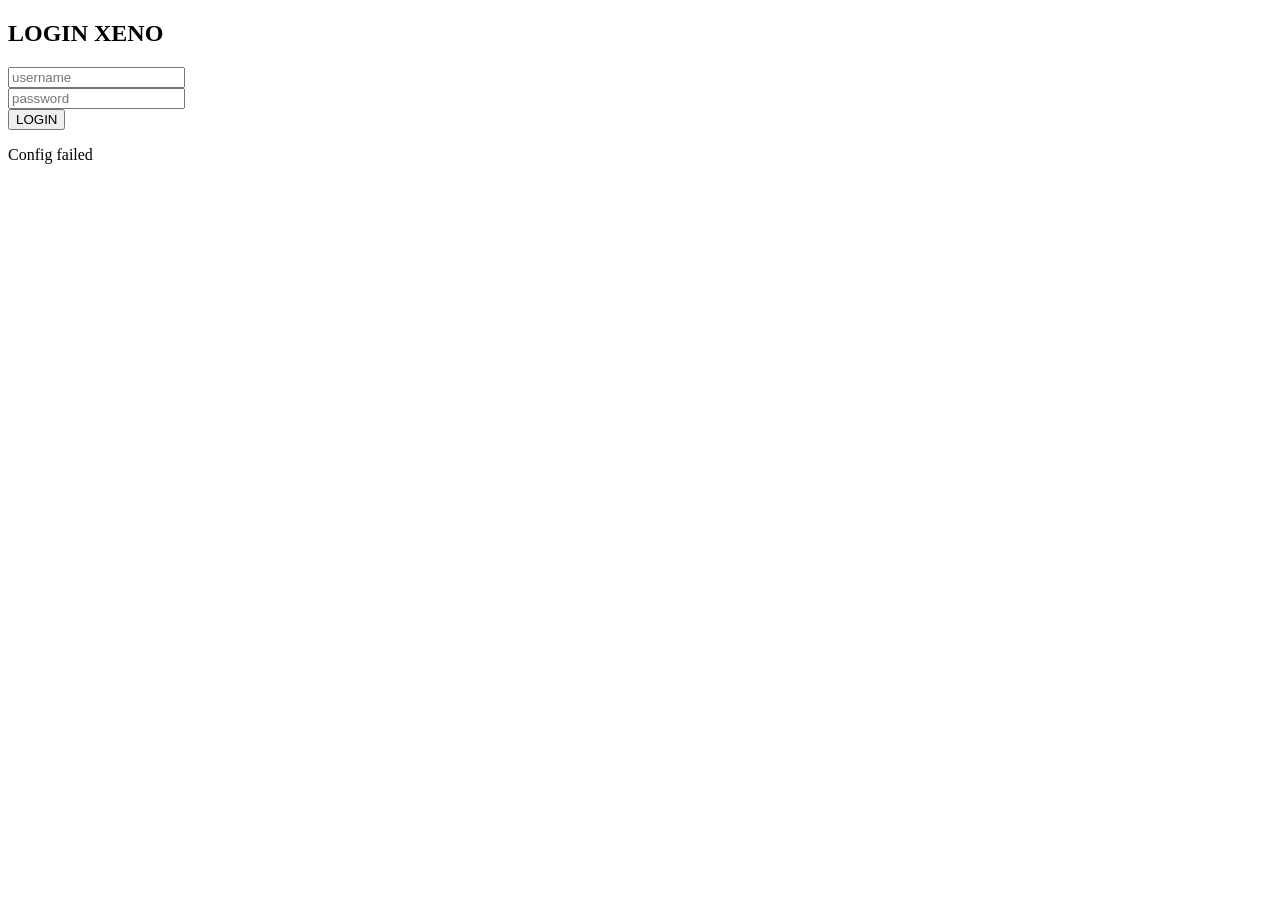
==== app/login.html @ 4929a9d0 "Update login.html" ====
<!DOCTYPE html>
<html>
<head>
  <title>XENO LOGIN</title>
</head>
<body>

<h2>LOGIN XENO</h2>

<input id="username" placeholder="username"><br>
<input id="password" type="password" placeholder="password"><br>

<button onclick="login()">LOGIN</button>

<p id="msg"></p>

<script>
let API_URL = "";

/* =========================
   LOAD CONFIG
========================= */
async function loadConfig() {
    try {
        const res = await fetch("./config/config.json");
        const config = await res.json();

        API_URL = config.API_URL;

        console.log("API LOADED:", API_URL);

    } catch (err) {
        console.log(err);
        document.getElementById("msg").innerText = "Config failed";
    }
}

/* =========================
   LOGIN
========================= */
async function login() {

    if (!API_URL) {
        document.getElementById("msg").innerText = "API not ready";
        return;
    }

    const u = encodeURIComponent(document.getElementById("username").value);
    const p = encodeURIComponent(document.getElementById("password").value);

    try {
        const res = await fetch(API_URL + "/api/auth/login.php", {
            method: "POST",
            headers: {
                "Content-Type": "application/x-www-form-urlencoded"
            },
            body: `username=${u}&password=${p}`
        });

        const data = await res.json();

        console.log(data);

        if (data.status === "success") {

            localStorage.setItem("token", data.token);
            localStorage.setItem("user", data.username);

            window.location.href = "./wallet.html";

        } else {
            document.getElementById("msg").innerText = data.message;
        }

    } catch (err) {
        console.log(err);
        document.getElementById("msg").innerText = "API ERROR";
    }
}

loadConfig();
</script>

</body>
</html>
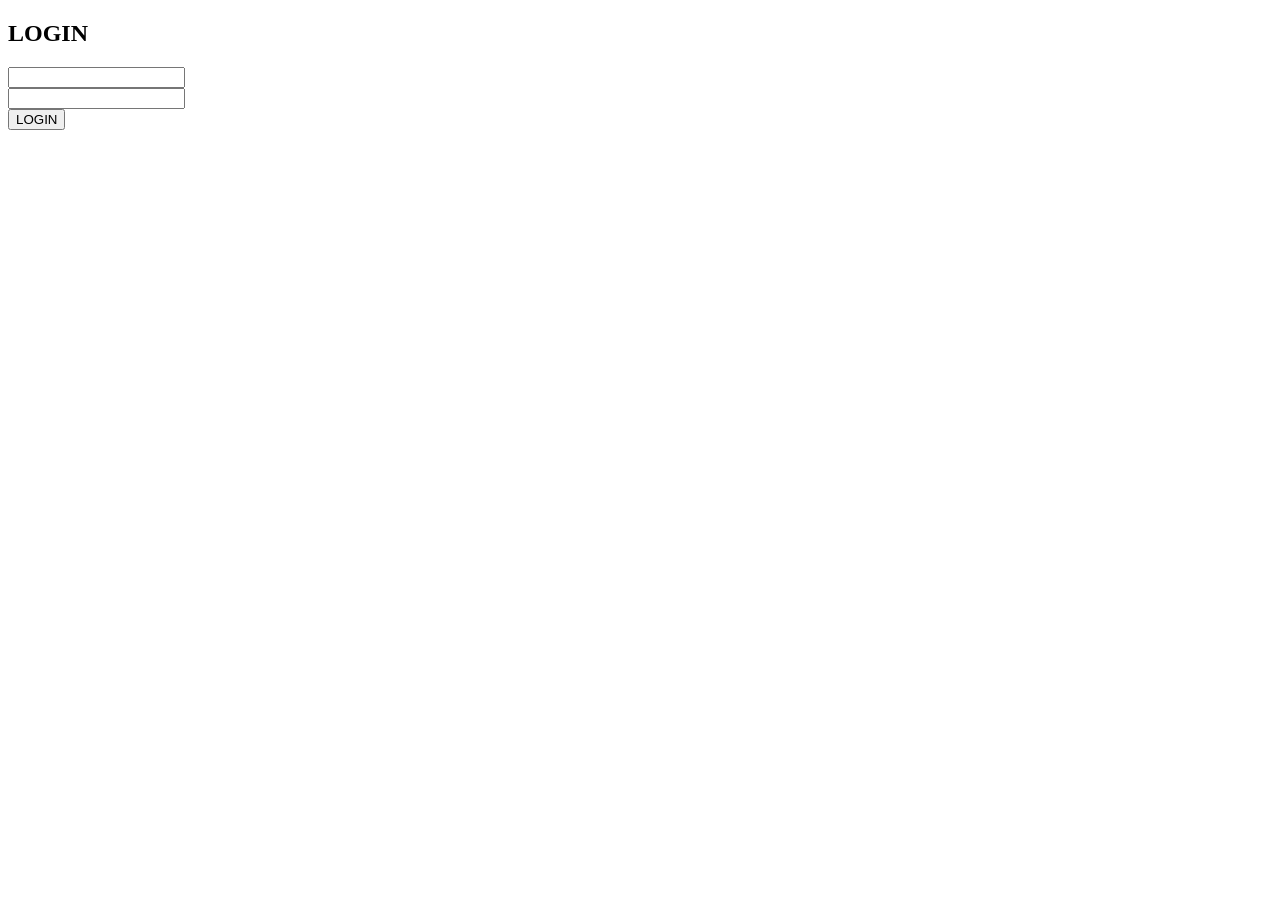
==== commit 698377e4: "Update login.html" ====
--- a/app/login.html
+++ b/app/login.html
@@ -1,84 +1,37 @@
 <!DOCTYPE html>
 <html>
 <head>
-  <title>XENO LOGIN</title>
+  <title>XENO LOGIN PRO</title>
 </head>
 <body>
 
-<h2>LOGIN XENO</h2>
+<h2>LOGIN</h2>
 
-<input id="username" placeholder="username"><br>
-<input id="password" type="password" placeholder="password"><br>
+<input id="username"><br>
+<input id="password" type="password"><br>
 
-<button onclick="login()">LOGIN</button>
+<button onclick="doLogin()">LOGIN</button>
 
 <p id="msg"></p>
 
+<script src="./core/bootstrap.js"></script>
+<script src="./core/apiClient.js"></script>
+<script src="./core/auth.js"></script>
+
 <script>
-let API_URL = "";
 
-/* =========================
-   LOAD CONFIG
-========================= */
-async function loadConfig() {
-    try {
-        const res = await fetch("./config/config.json");
-        const config = await res.json();
+bootstrap();
 
-        API_URL = config.API_URL;
+async function doLogin() {
 
-        console.log("API LOADED:", API_URL);
+    document.getElementById("msg").innerText = "Loading...";
 
-    } catch (err) {
-        console.log(err);
-        document.getElementById("msg").innerText = "Config failed";
-    }
+    const u = document.getElementById("username").value;
+    const p = document.getElementById("password").value;
+
+    await login(u, p);
 }
 
-/* =========================
-   LOGIN
-========================= */
-async function login() {
-
-    if (!API_URL) {
-        document.getElementById("msg").innerText = "API not ready";
-        return;
-    }
-
-    const u = encodeURIComponent(document.getElementById("username").value);
-    const p = encodeURIComponent(document.getElementById("password").value);
-
-    try {
-        const res = await fetch(API_URL + "/api/auth/login.php", {
-            method: "POST",
-            headers: {
-                "Content-Type": "application/x-www-form-urlencoded"
-            },
-            body: `username=${u}&password=${p}`
-        });
-
-        const data = await res.json();
-
-        console.log(data);
-
-        if (data.status === "success") {
-
-            localStorage.setItem("token", data.token);
-            localStorage.setItem("user", data.username);
-
-            window.location.href = "./wallet.html";
-
-        } else {
-            document.getElementById("msg").innerText = data.message;
-        }
-
-    } catch (err) {
-        console.log(err);
-        document.getElementById("msg").innerText = "API ERROR";
-    }
-}
-
-loadConfig();
 </script>
 
 </body>
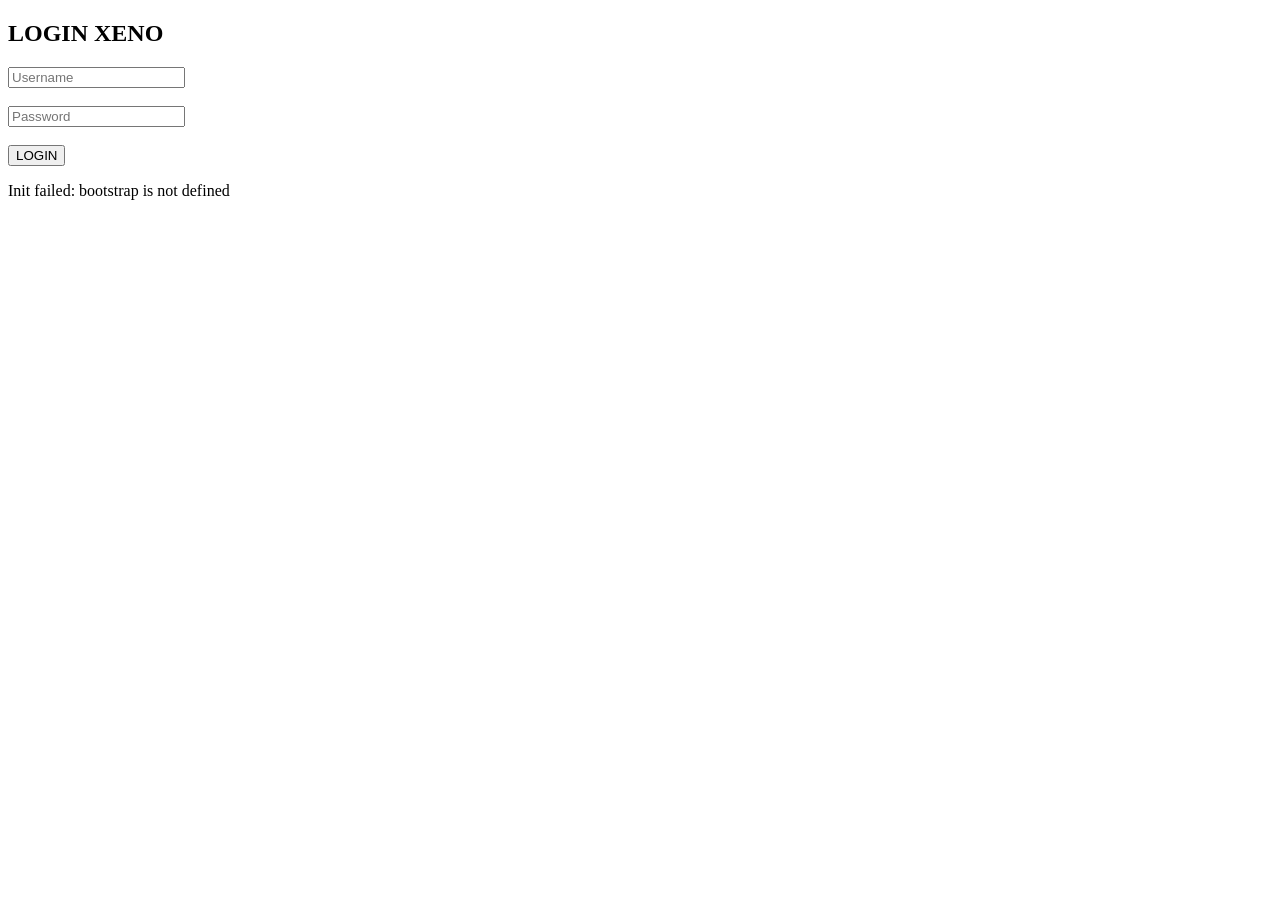
==== commit 7e993b78: "Update login.html" ====
--- a/app/login.html
+++ b/app/login.html
@@ -1,35 +1,105 @@
 <!DOCTYPE html>
 <html>
 <head>
-  <title>XENO LOGIN PRO</title>
+    <meta charset="utf-8">
+    <title>XENO LOGIN PRO</title>
 </head>
 <body>
 
-<h2>LOGIN</h2>
+<h2>LOGIN XENO</h2>
 
-<input id="username"><br>
-<input id="password" type="password"><br>
+<input id="username" placeholder="Username">
+<br><br>
+
+<input id="password" type="password" placeholder="Password">
+<br><br>
 
 <button onclick="doLogin()">LOGIN</button>
 
-<p id="msg"></p>
+<p id="msg">Loading system...</p>
 
+<!-- CORE -->
 <script src="./core/bootstrap.js"></script>
 <script src="./core/apiClient.js"></script>
 <script src="./core/auth.js"></script>
 
 <script>
 
-bootstrap();
+let initDone = false;
 
+/* =========================
+   INIT SYSTEM
+========================= */
+window.addEventListener("load", async () => {
+
+    const msg = document.getElementById("msg");
+
+    try {
+        console.log("[UI] Boot start");
+
+        await bootstrap();
+
+        initDone = true;
+
+        console.log("[UI] APP_READY =", APP_READY);
+        console.log("[UI] API_URL =", API_URL);
+
+        if (APP_READY) {
+            msg.innerText = "Ready";
+        } else {
+            msg.innerText = "System offline";
+        }
+
+    } catch (err) {
+
+        console.error("[BOOT ERROR]", err);
+
+        msg.innerText = "Init failed: " + err.message;
+    }
+});
+
+
+/* =========================
+   LOGIN HANDLER
+========================= */
 async function doLogin() {
 
-    document.getElementById("msg").innerText = "Loading...";
+    const msg = document.getElementById("msg");
 
-    const u = document.getElementById("username").value;
-    const p = document.getElementById("password").value;
+    const username = document.getElementById("username").value.trim();
+    const password = document.getElementById("password").value;
 
-    await login(u, p);
+    console.log("=== LOGIN CLICKED ===");
+    console.log("initDone =", initDone);
+    console.log("APP_READY =", APP_READY);
+    console.log("API_URL =", API_URL);
+
+    if (!initDone || !APP_READY) {
+        msg.innerText = "System not ready";
+        return;
+    }
+
+    if (!username || !password) {
+        msg.innerText = "Fill all fields";
+        return;
+    }
+
+    msg.innerText = "Loading...";
+
+    try {
+
+        const res = await login(username, password);
+
+        console.log("[LOGIN RESULT]", res);
+
+        msg.innerText = "Success";
+
+    } catch (err) {
+
+        console.error("[LOGIN ERROR]", err);
+
+        msg.innerText = err.message || "Login failed";
+    }
 }
 
 </script>
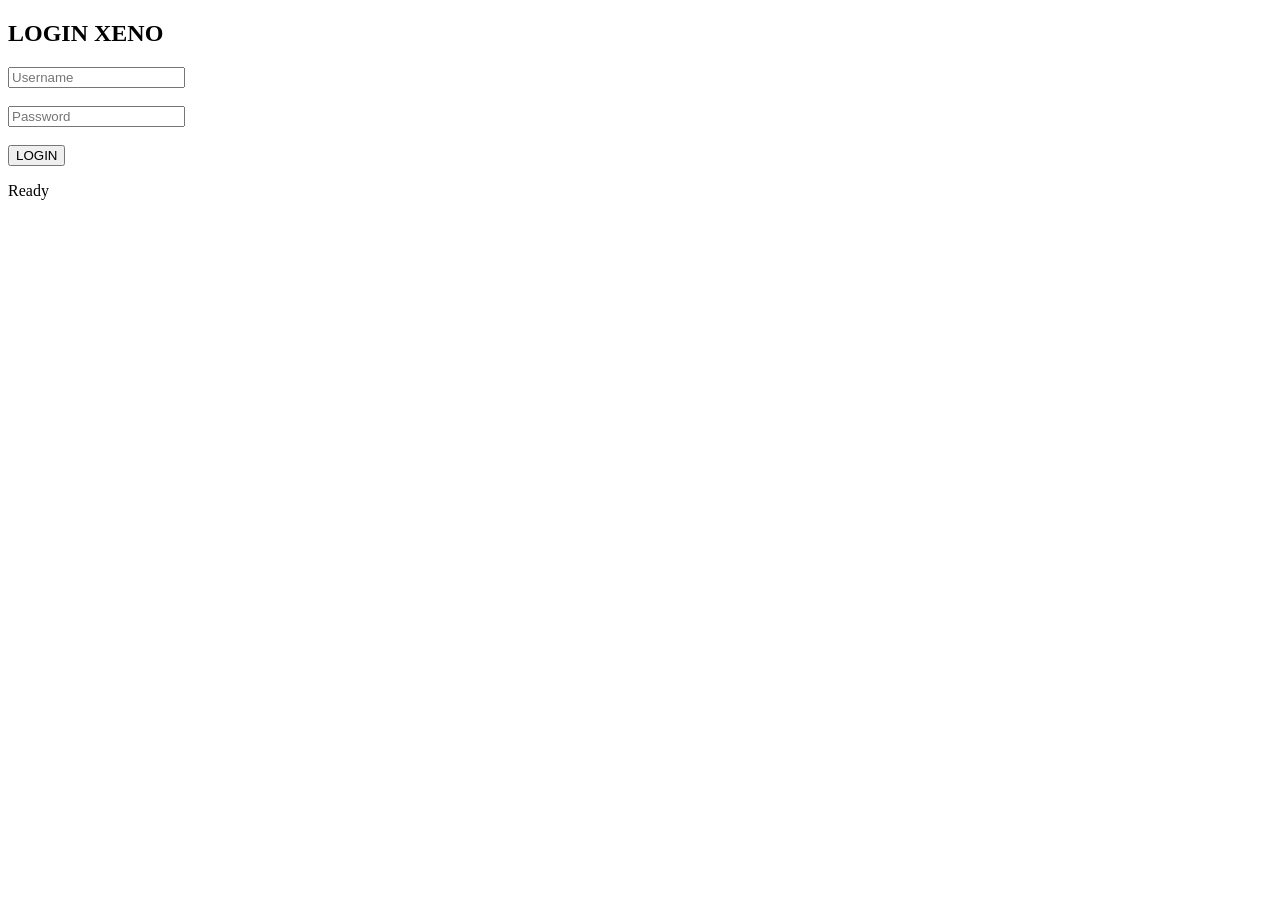
==== commit 1b9b2f90: "Update login.html" ====
--- a/app/login.html
+++ b/app/login.html
@@ -19,9 +19,9 @@
 <p id="msg">Loading system...</p>
 
 <!-- CORE -->
-<script src="./core/bootstrap.js"></script>
-<script src="./core/apiClient.js"></script>
-<script src="./core/auth.js"></script>
+<script src="../core/bootstrap.js"></script>
+<script src="../core/apiClient.js"></script>
+<script src="../core/auth.js"></script>
 
 <script>
 
